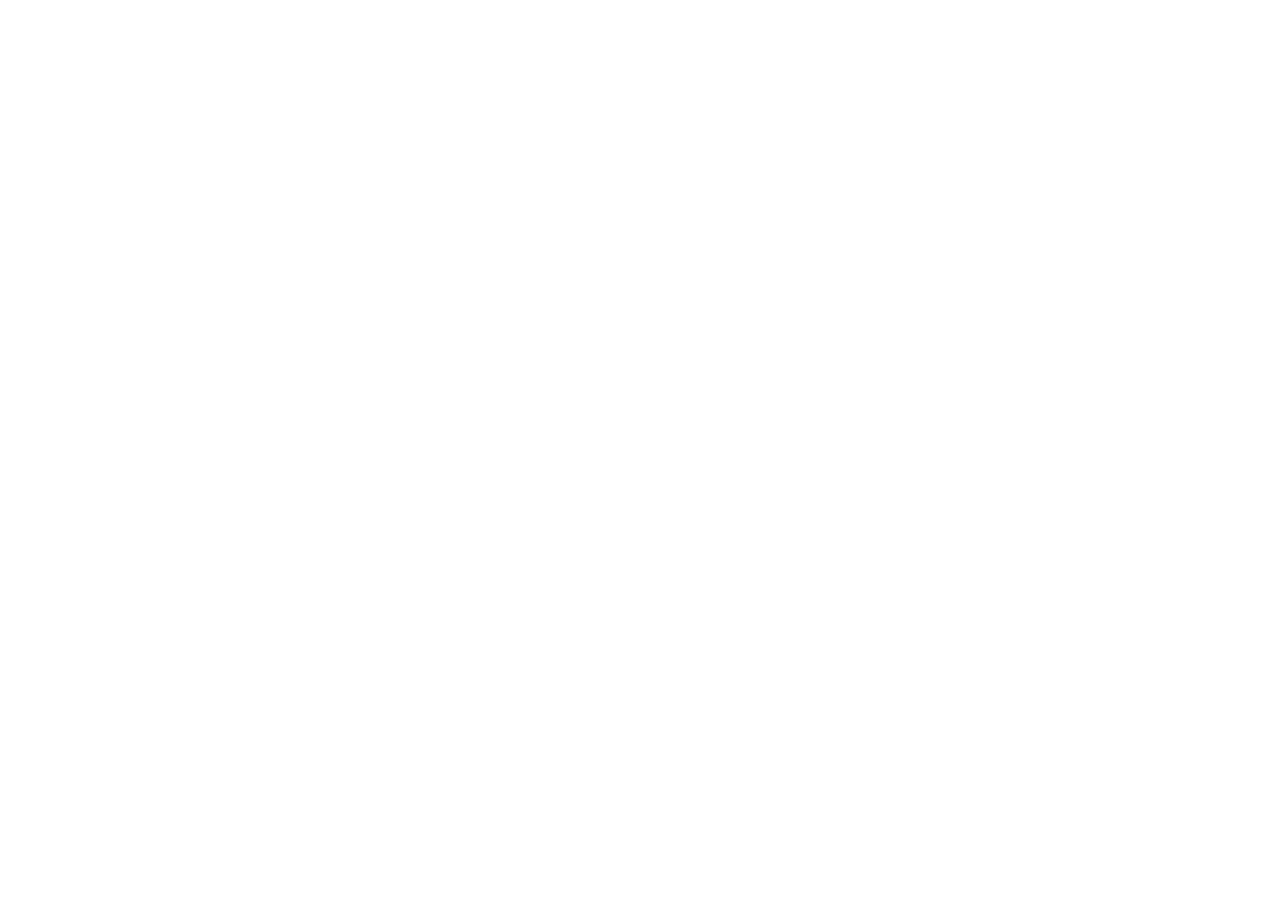
==== index.html @ 1116751a "Initial commit" ====
<!DOCTYPE html>
<html lang="en">
  <head>
    <meta charset="UTF-8" />
    <meta name="viewport" content="width=device-width, initial-scale=1.0" />
    <title>My Portfolio</title>
  </head>
  <body></body>
</html>
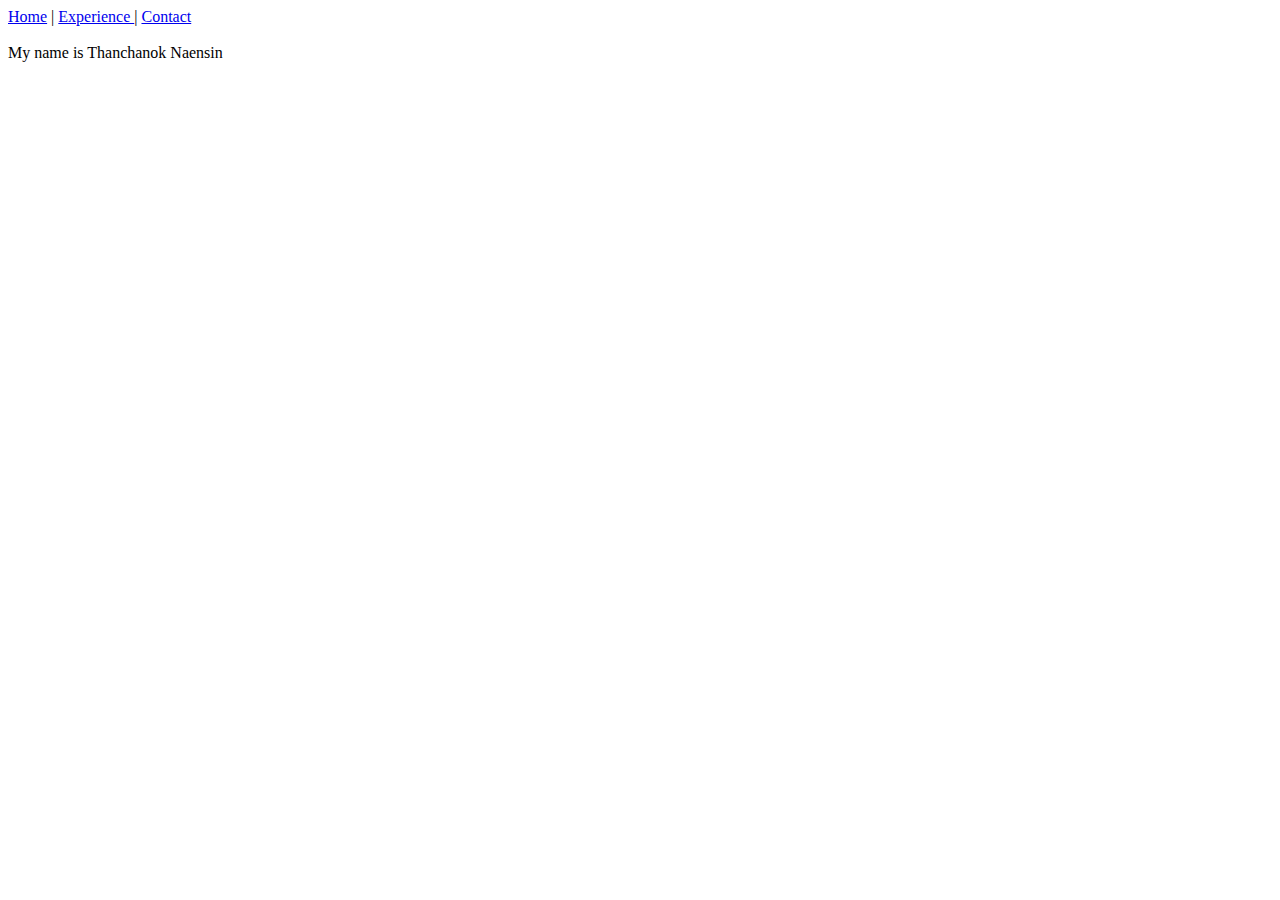
==== commit 500a9e83: "not finish" ====
--- a/index.html
+++ b/index.html
@@ -5,5 +5,11 @@
     <meta name="viewport" content="width=device-width, initial-scale=1.0" />
     <title>My Portfolio</title>
   </head>
-  <body></body>
+  <body>
+    <div>
+       <a href="index.html">Home</a>  |  <a href="experience.html">Experience </a>  |  <a href="contact.html">Contact </a>
+    </div>
+    <br>
+    My name is Thanchanok Naensin
+  </body>
 </html>
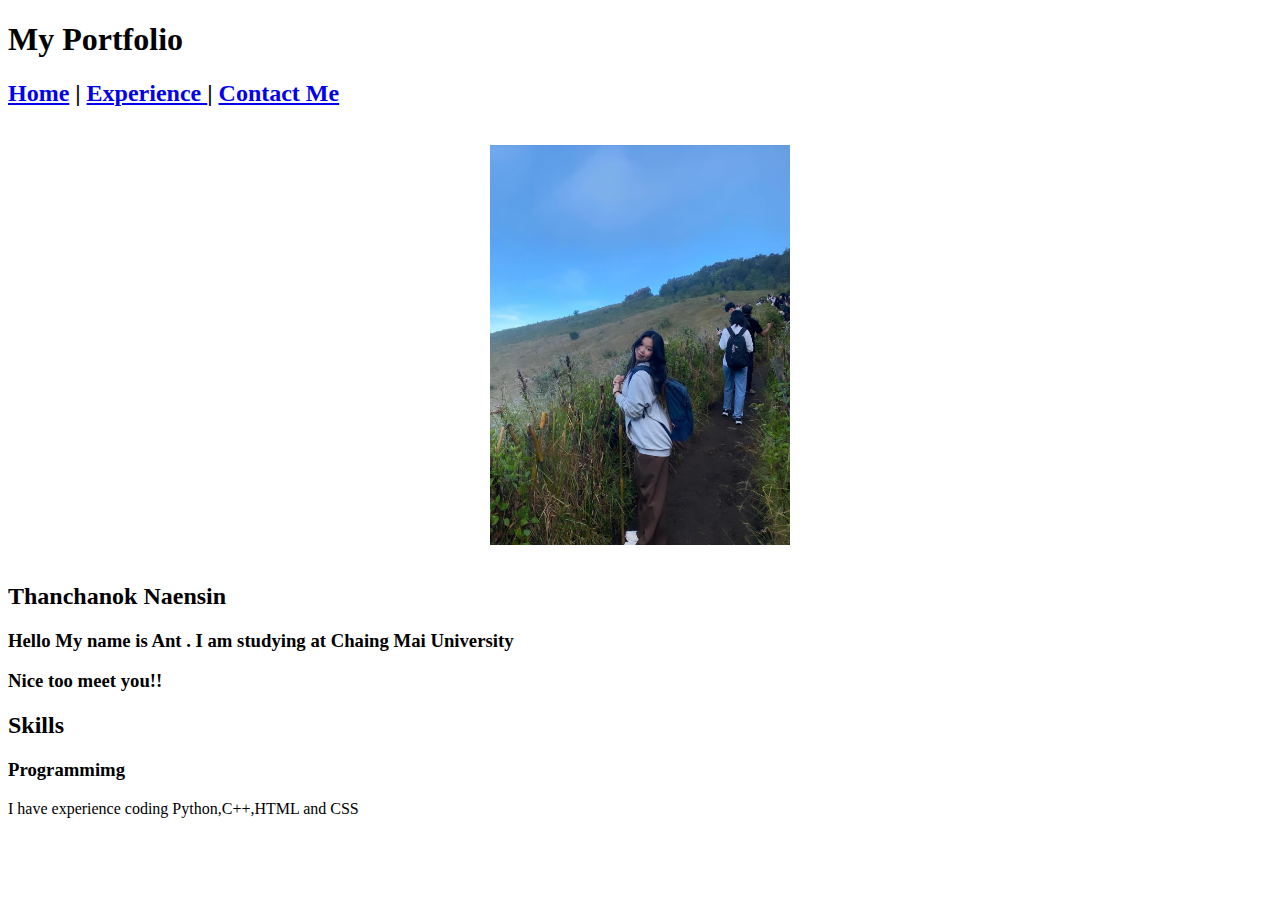
==== commit e82f2c84: "final" ====
--- a/index.html
+++ b/index.html
@@ -4,12 +4,44 @@
     <meta charset="UTF-8" />
     <meta name="viewport" content="width=device-width, initial-scale=1.0" />
     <title>My Portfolio</title>
+    <link rel="stylesheet" href="./css/style.css">
   </head>
   <body>
-    <div>
-       <a href="index.html">Home</a>  |  <a href="experience.html">Experience </a>  |  <a href="contact.html">Contact </a>
+    <h1 class="center-header">My Portfolio</h1>
+
+    <div class="bar">
+      <h2>
+       <a href="index.html">Home</a>  |  <a href="experience.html">Experience </a>  |  <a href="contact.html">Contact Me</Menu> </a>
+    </h2></div> <br>
+    
+    <img src="./image/S__47906820.jpg" width="300px" height="400px" 
+    style="margin-left: auto; display: block; margin-right: auto" alt=""> <br>
+   
+    <div class="name">
+      <h2>Thanchanok Naensin</h2>
+    </div> 
+
+
+    <h3>Hello My name is Ant . I am studying at Chaing Mai University</h3> 
+    <h3>Nice too meet you!!</h3> 
+
+   <div class="sakil">
+     <h2>Skills</h2>
+   </div>
+
+    <div class="Skill">
+      <h3>Programmimg</h3>
+      <p>I have experience coding Python,C++,HTML and CSS</p>
     </div>
-    <br>
-    My name is Thanchanok Naensin
+   
+    
+
+
+    
+
+    
+
+  
+    
   </body>
 </html>
